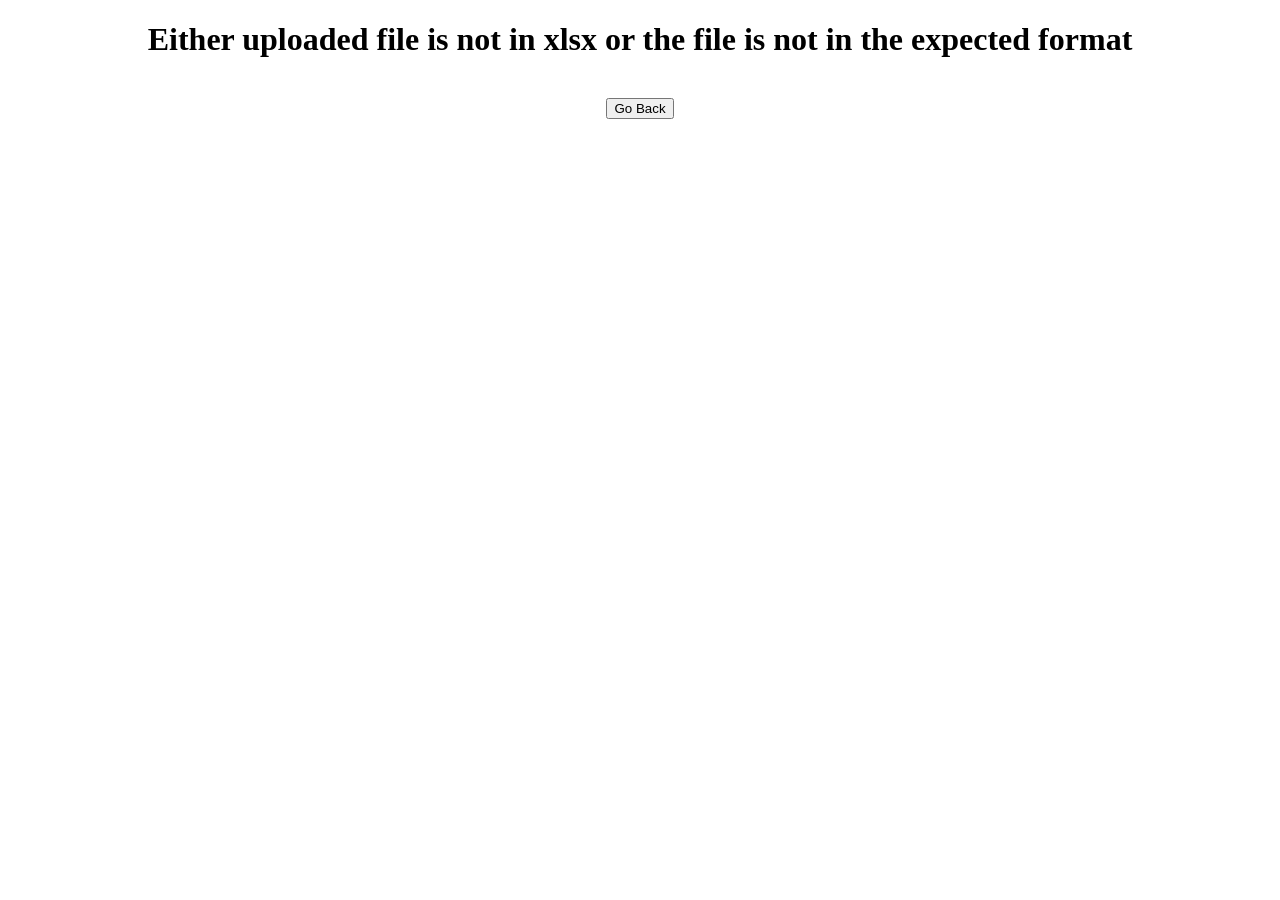
==== src/main/resources/templates/failedUploadView.html @ c7d3fbbf "created fileUploadView, UploadFailureView" ====
<!DOCTYPE html>
<html lang="en">
<head>
    <meta charset="UTF-8">
    <title>File error</title>
</head>
<body>
<div align="center">
    <h1>Either uploaded file is not in xlsx or the file is not in the expected format</h1>
    <form th:action="@{/upload}" method="post" enctype="multipart/form-data">
        <br>
        <button type="submit">Go Back</button>
    </form>

</div>

</body>
</html>
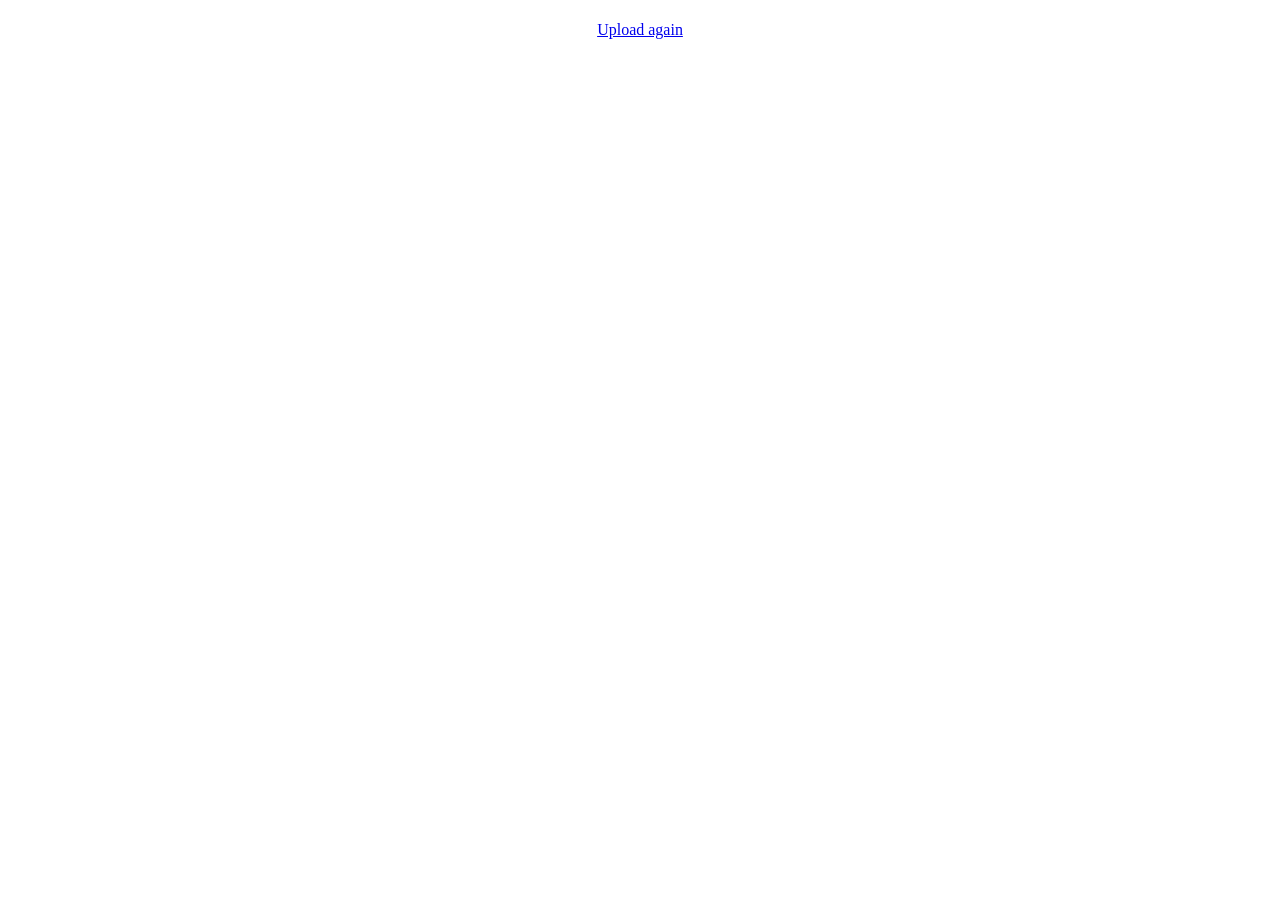
==== commit 08b7e1d4: "shows appropriate message when uploaded file is not an xlsx file/not in expected format, gives a lin" ====
--- a/src/main/resources/templates/failedUploadView.html
+++ b/src/main/resources/templates/failedUploadView.html
@@ -2,16 +2,12 @@
 <html lang="en">
 <head>
     <meta charset="UTF-8">
-    <title>File error</title>
+    <title>Excel Parsing Web App</title>
 </head>
 <body>
-<div align="center">
-    <h1>Either uploaded file is not in xlsx or the file is not in the expected format</h1>
-    <form th:action="@{/upload}" method="post" enctype="multipart/form-data">
-        <br>
-        <button type="submit">Go Back</button>
-    </form>
-
+<div th:if="${msg}" align="center">
+    <h1><span th:text="${msg}"></span></h1>
+    <span><a href="/">Upload again</a></span>
 </div>
 
 </body>
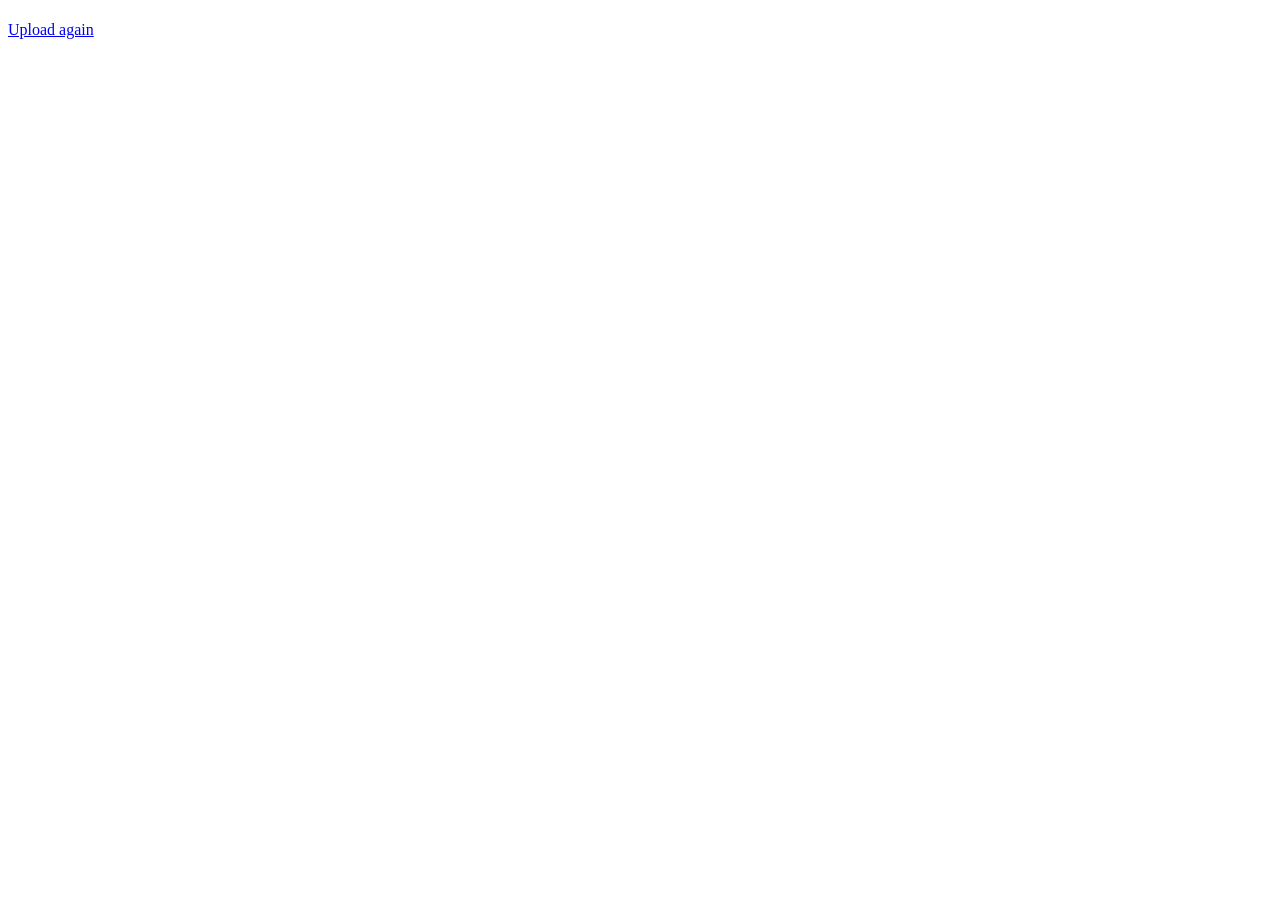
==== commit e2e188d6: "removed deprecated align attribute as suggested by sonarcube" ====
--- a/src/main/resources/templates/failedUploadView.html
+++ b/src/main/resources/templates/failedUploadView.html
@@ -1,11 +1,11 @@
 <!DOCTYPE html>
-<html lang="en">
+<html xmlns:th="http://www.thymeleaf.org" lang="en">
 <head>
     <meta charset="UTF-8">
     <title>Excel Parsing Web App</title>
 </head>
 <body>
-<div th:if="${msg}" align="center">
+<div th:if="${msg}">
     <h1><span th:text="${msg}"></span></h1>
     <span><a href="/">Upload again</a></span>
 </div>
